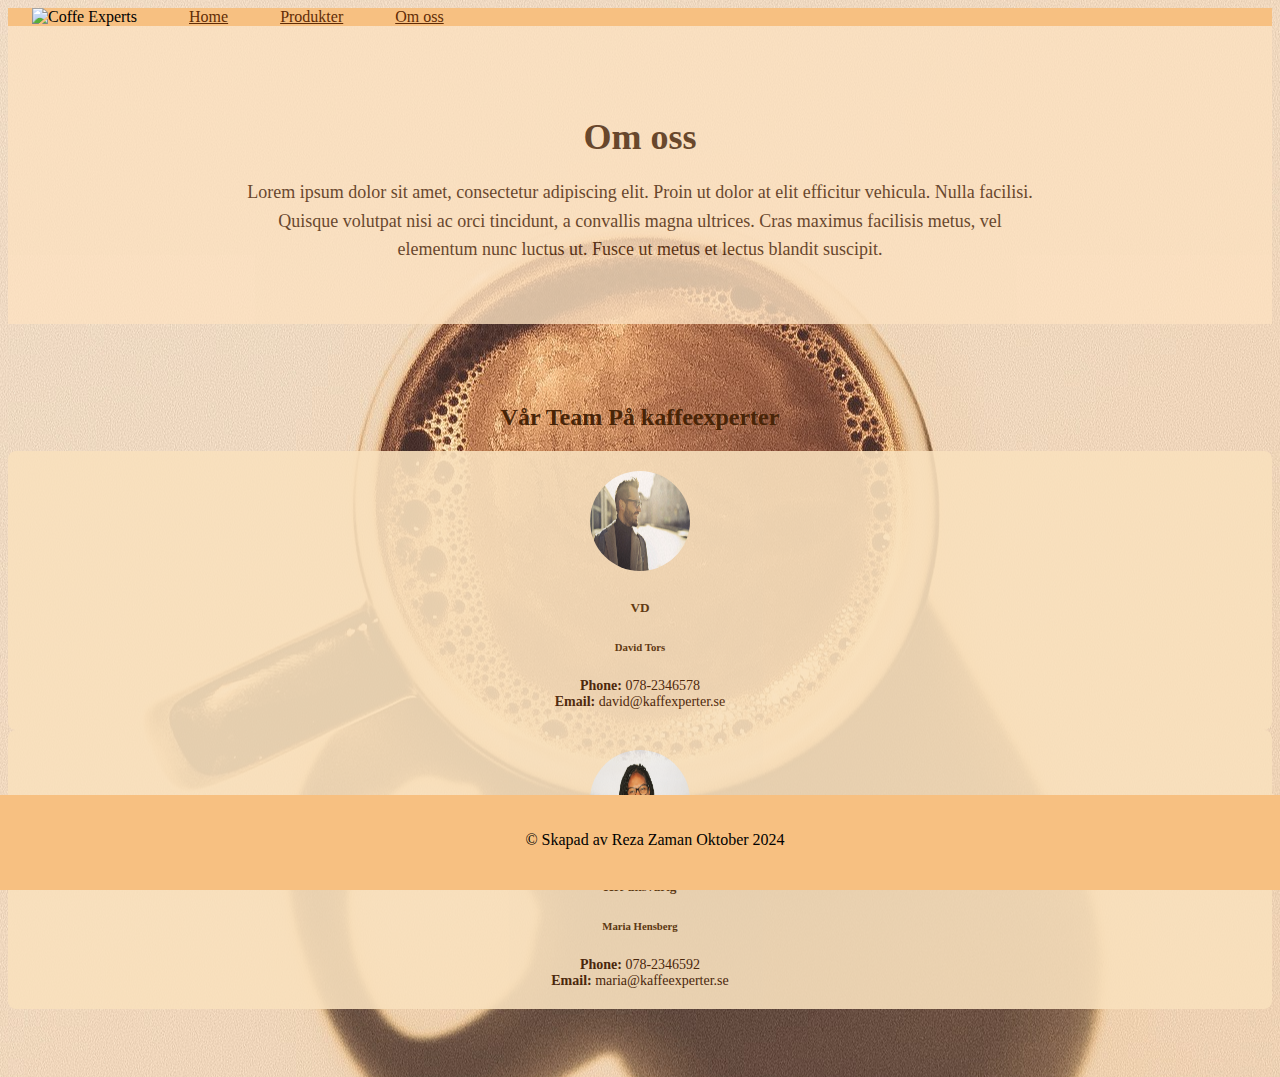
==== OmOss.html @ e304f0cc "First Commit" ====
<!DOCTYPE html>
<html lang="en">
<head>
    <meta charset="UTF-8">
    <meta name="viewport" content="width=device-width, initial-scale=1.0">
    <link href="https://cdn.jsdelivr.net/npm/bootstrap@5.0.2/dist/css/bootstrap.min.css" rel="stylesheet" 
    integrity="sha384-EVSTQN3/azprG1Anm3QDgpJLIm9Nao0Yz1ztcQTwFspd3yD65VohhpuuCOmLASjC" crossorigin="anonymous">
    <link rel="icon" type="image/png" href="Logo.png">
    <link rel="stylesheet" href="CSS/StyleOmOss.css">
    <title>Coffe</title>
</head>

<body>

    <header>   
      <nav>
         
          <ul>
              <li><img src="Images/coffee.png" width="110" height="90"  alt="Coffe Experts"></li>         
              <li><a href="index.html" style="color: #612c06;">Home</a></li> 
              <li><a href="Produkter.html" style="color: #612c06;">Produkter</a></li> 
              <li><a href="OmOss.html" style="color: #612c06;">Om oss</a></li>
          </ul>
      </nav>
     </header>

     <main>

        <section class="about-section">
            <div class="container">
                <h2>Om oss</h2>
                <p>Lorem ipsum dolor sit amet, consectetur adipiscing elit. Proin ut dolor at elit efficitur vehicula. Nulla facilisi. 
                   Quisque volutpat nisi ac orci tincidunt, a convallis magna ultrices. Cras maximus facilisis metus, vel elementum nunc luctus ut. 
                   Fusce ut metus et lectus blandit suscipit.
                </p>
            </div>
        </section>



        <section class="team-section">
            <div class="container">
                <h2 class="mb-5 custom-title">Vår Team På kaffeexperter</h2>

                <div class="row justify-content-center">
                    <div class="col-md-4 col-lg-3 mb-4">
                        <div class="team-card text-center p-3">
                            <img src="Images/Person1.jpg" alt="VD" class="img-fluid">
                            <h5>VD</h5>
                            <h6>David Tors</h6>                                                   
                            <p class="contact-info">
                                <strong>Phone:</strong> 078-2346578<br>
                                <strong>Email:</strong> david@kaffexperter.se
                            </p>
                            
                        </div>
                    </div>

                    <div class="col-md-4 col-lg-3 mb-4">
                        <div class="team-card text-center p-3">
                            <img src="Images/Person2.jpg" alt="HR-ansvarig" class="img-fluid">
                            <h5>HR-ansvarig</h5>
                            <h6>Maria Hensberg</h6>
                            <p class="contact-info">
                                <strong>Phone:</strong> 078-2346592<br>
                                <strong>Email:</strong> maria@kaffeexperter.se
                            </p>                                          
                        </div>
                    </div>

                </div>
            </div>
        </section>


     </main>

       <footer style="padding-top: 20px;">
        <p>  &copy; Skapad av Reza Zaman Oktober 2024 </p>
       </footer>
</body>
---- CSS/StyleOmOss.css ----
body{
    background-color: rgb(255, 237, 214);
    background-image: url(../Images/Backgrund.jpg);
    background-position: center;
    

   }


   header{
    background-color: rgb(247, 192, 129);
    
   }

   nav ul{
    margin: 0px;
    padding: 0px;
   }

   nav ul li{
    display: inline-block;
    list-style: none;
    margin: 0 1.5em 0 1.5em;
   }

   footer{
    position: fixed;
    bottom: 10px;
    left: 0;
    width: 100%;
    height: 60px;
    padding: 15px; 
    background-color: rgb(247, 192, 129);
    text-align: center;
   }



/* Styles for the Om Oss section */
.about-section {
    background-color: #fce1c0;      
    color: #333;
    padding: 60px 0;
    text-align: center;
    opacity: 0.8;
}

.about-section h2 {
    font-size: 36px;
    font-weight: bold;
    margin-bottom: 20px;
    color: #482407;
}

.about-section p {
    font-size: 18px;
    max-width: 800px;
    margin: 0 auto;       /* Centers the text */
    line-height: 1.6;
    color: #482407;
}



/* Styles for the Our Team section */
.team-section {
    color: rgb(242, 187, 116);
    padding: 60px 0;
    text-align: center;    
    
}

.team-card {
    background-color: rgb(248, 224, 189);
    color: #5c370e;
    border: none;
    padding: 20px;
    border-radius: 8px;
    opacity: 0.9;
    
}

.team-card img {
    width: 100px;
    height: 100px;
    border-radius: 50%;
    margin-bottom: 15px;
    
}

.team-card h5 {
    font-weight: bold;
    margin: 10px 0 5px;
  
}

.team-card p {
    font-size: 14px;
    margin-bottom: 0;
    color: #482407;
}

.contact-info {
    color: #5c370e;        
}

.custom-title {
    color: #482407;
    font-weight: bold;
   
}
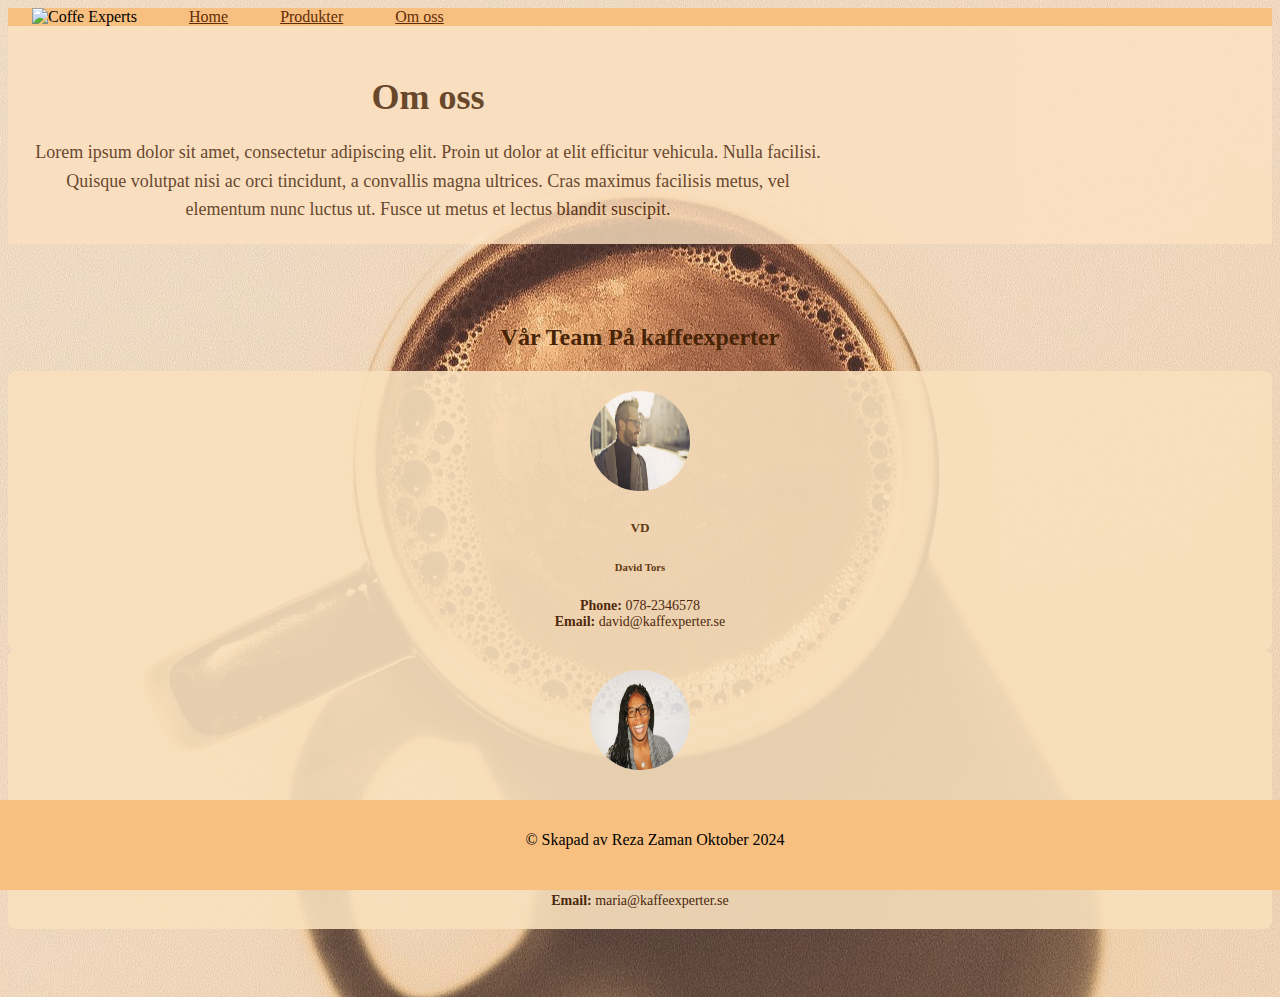
==== commit efc99337: "Second Commit" ====
--- a/OmOss.html
+++ b/OmOss.html
@@ -26,7 +26,7 @@
 
      <main>
 
-        <section class="about-section">
+        <section class="about-section responsive-container">
             <div class="container">
                 <h2>Om oss</h2>
                 <p>Lorem ipsum dolor sit amet, consectetur adipiscing elit. Proin ut dolor at elit efficitur vehicula. Nulla facilisi. 
@@ -75,7 +75,7 @@
 
      </main>
 
-       <footer style="padding-top: 20px;">
+       <footer>
         <p>  &copy; Skapad av Reza Zaman Oktober 2024 </p>
        </footer>
 </body>--- a/CSS/StyleOmOss.css
+++ b/CSS/StyleOmOss.css
@@ -2,14 +2,11 @@
     background-color: rgb(255, 237, 214);
     background-image: url(../Images/Backgrund.jpg);
     background-position: center;
-    
-
    }
 
 
    header{
-    background-color: rgb(247, 192, 129);
-    
+    background-color: rgb(247, 192, 129);  
    }
 
    nav ul{
@@ -110,4 +107,20 @@
    
 }
 
+.responsive-container {
+    display: flex;
+    flex-direction: column; /* Vertikal layout på små skärmar */
+    gap: 20px;
+    padding: 20px;
+}
 
+
+/* Ändrar layouten till horisontell för större skärmar */
+@media (min-width: 768px) {
+    .responsive-container {
+        flex-direction: row; /* Horisontell layout på större skärmar */
+    }
+}
+
+
+
